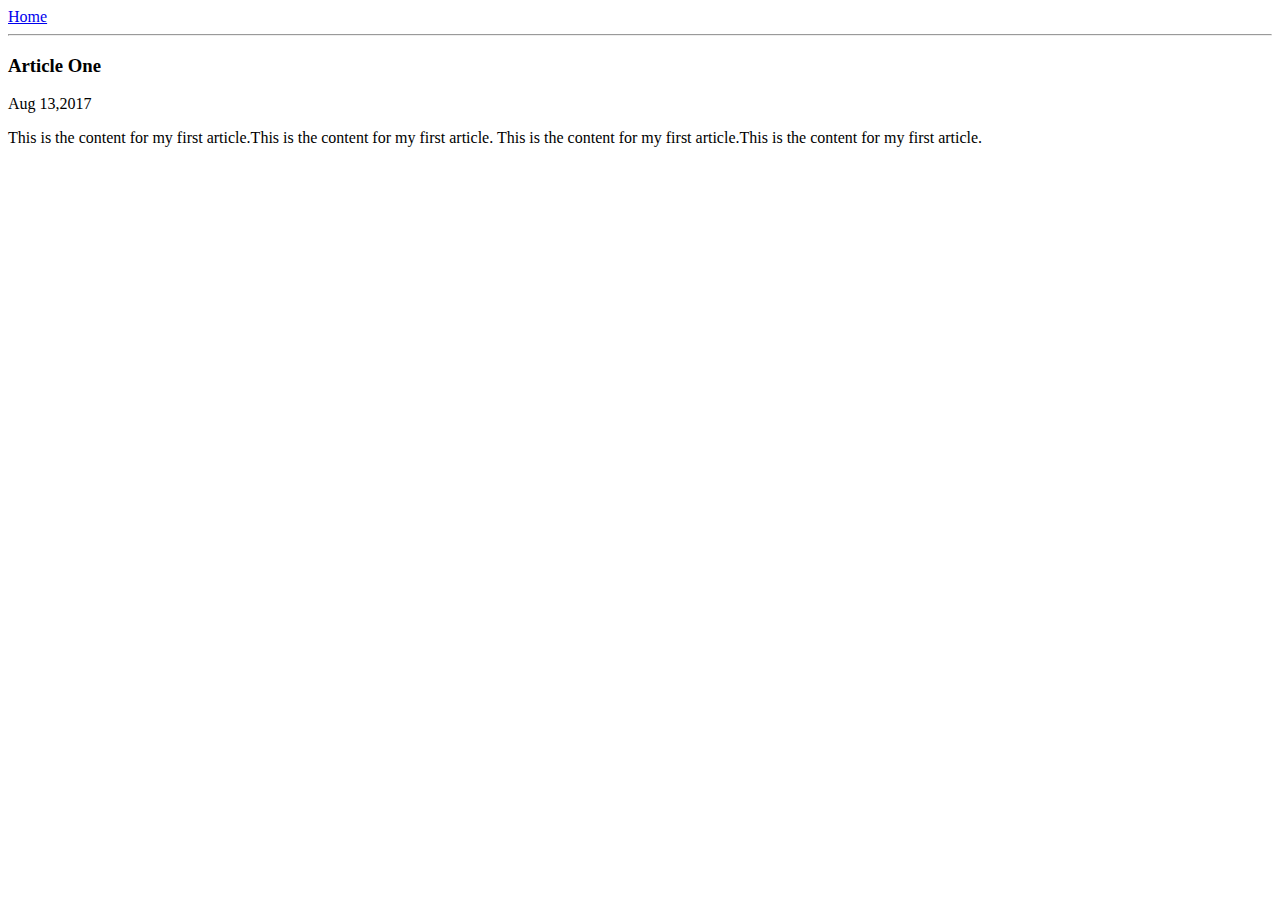
==== ui/article-one.html @ 58d09514 "[imad-console] Updates ui/article-one.html" ====
<html>
     <head>
    		<title>
    			Article One | Oliver Herenj
    		</title>
    		<meta name="viewport" content="width-device-width,initial_scale=1" >
    		
    	</head>
    	<body>
    		<div class="content">
    			<div>
    				<a href="/">Home</a>
    			</div>
    			<hr/>
    			<h3>
    				Article One
    			</h3>
    			<div>
    				Aug 13,2017
    			</div>
    			<div>
    				<p>
    					This is the content for my first article.This is the content for my first article.
    					This is the content for my first article.This is the content for my first article.
    				</p>
    			</div>
    		</div>
    	</body>   
    
</html>
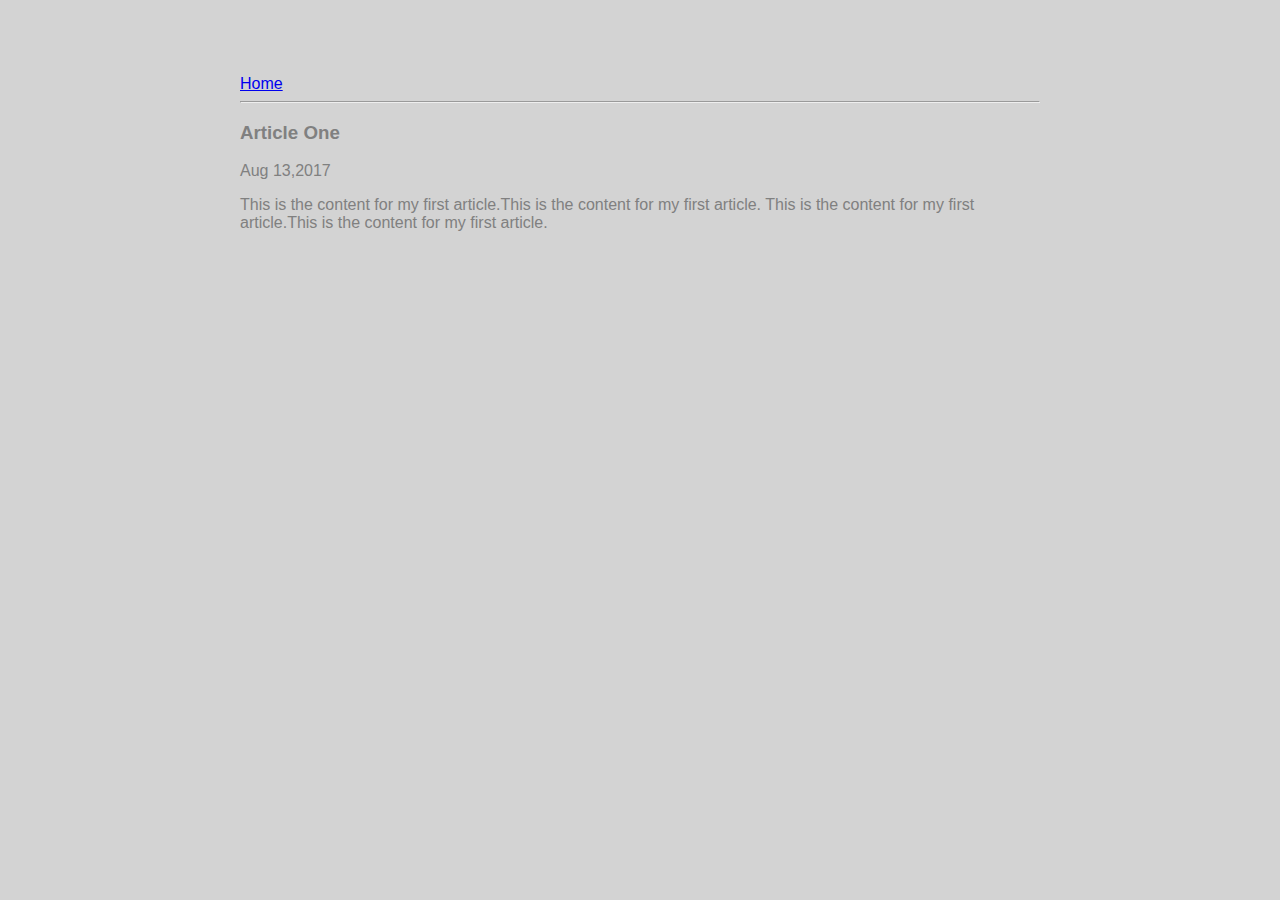
==== commit fd778414: "[imad-console] Updates ui/article-one.html" ====
--- a/ui/article-one.html
+++ b/ui/article-one.html
@@ -4,7 +4,7 @@
     			Article One | Oliver Herenj
     		</title>
     		<meta name="viewport" content="width-device-width,initial_scale=1" >
-    		
+    		 <link href="/ui/style.css" rel="stylesheet" />
     	</head>
     	<body>
     		<div class="content">
--- a/ui/style.css
+++ b/ui/style.css
@@ -0,0 +1,31 @@
+body {
+    font-family: sans-serif;
+    background-color: lightgrey;
+    margin-top: 75px;
+}
+
+.center {
+    text-align: center;
+}
+
+.text-big {
+    font-size: 300%;
+}
+
+.bold {
+    font-weight: bold;
+}
+
+.img-medium {
+    height: 200px;
+}
+
+.content {
+				max-width: 800px;
+				margin: 0 auto;
+				color: grey;
+				font-family: sans-serif;
+				padding-left: 20px;
+				padding-right: 20px;
+				
+			}	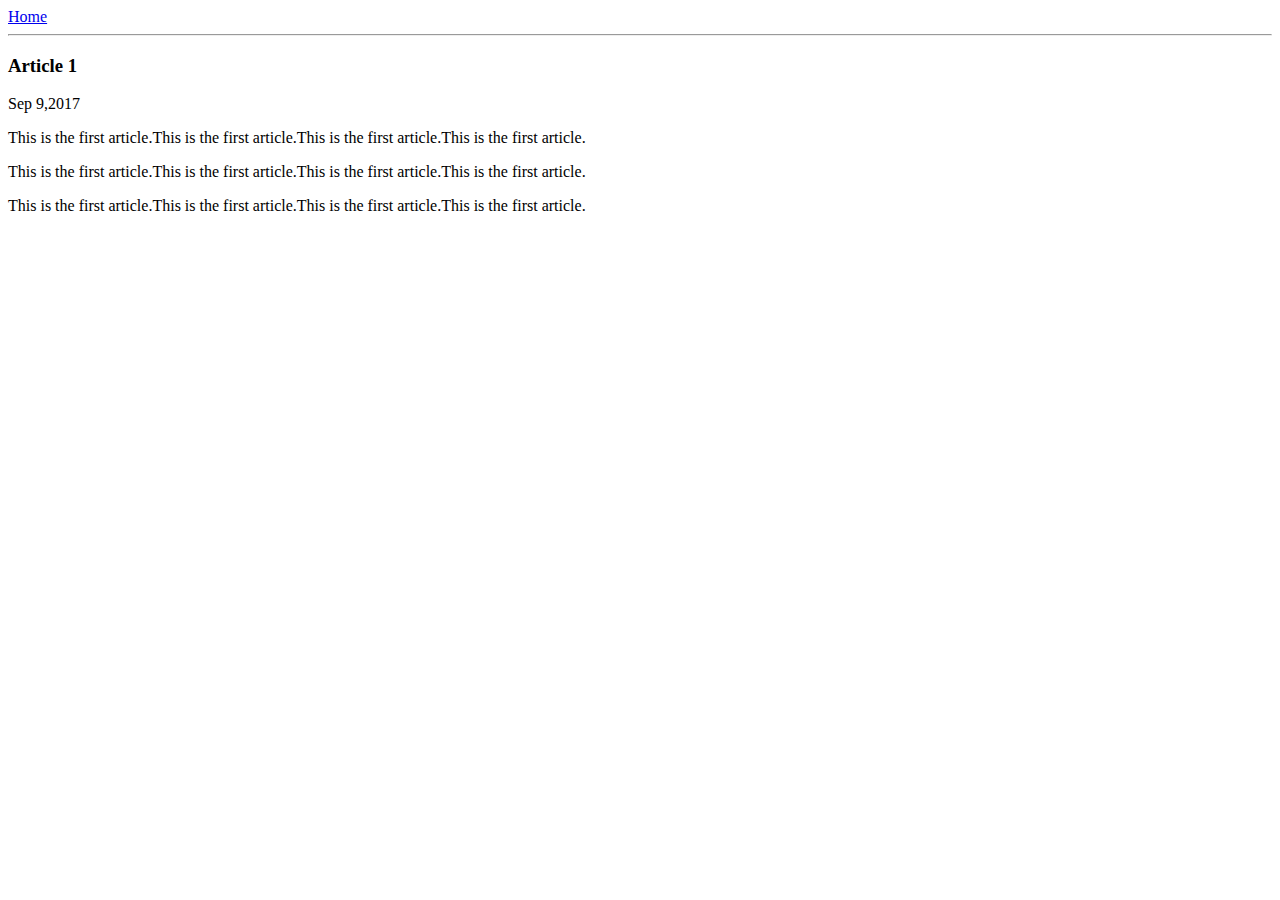
==== commit 4e3d24a2: "[imad-console] Updates ui/article-one.html" ====
--- a/ui/article-one.html
+++ b/ui/article-one.html
@@ -1,30 +1,20 @@
 <html>
-     <head>
-    		<title>
-    			Article One | Oliver Herenj
-    		</title>
-    		<meta name="viewport" content="width-device-width,initial_scale=1" >
-    		 <link href="/ui/style.css" rel="stylesheet" />
-    	</head>
-    	<body>
-    		<div class="content">
-    			<div>
-    				<a href="/">Home</a>
-    			</div>
-    			<hr/>
-    			<h3>
-    				Article One
-    			</h3>
-    			<div>
-    				Aug 13,2017
-    			</div>
-    			<div>
-    				<p>
-    					This is the content for my first article.This is the content for my first article.
-    					This is the content for my first article.This is the content for my first article.
-    				</p>
-    			</div>
-    		</div>
-    	</body>   
-    
+    <head>
+        <title>Article-one | Oliver Herenj</title>
+    </head>
+    <body>
+        <div>
+            <a href='/'>Home</a>
+        </div>
+        <hr/>
+        <h3>Article 1</h3>
+        <div>
+            Sep 9,2017
+        </div>
+        <div>
+            <p>This is the first article.This is the first article.This is the first article.This is the first article.</p>
+            <p>This is the first article.This is the first article.This is the first article.This is the first article.</p
+            <p>This is the first article.This is the first article.This is the first article.This is the first article.</p>
+        </div>
+    </body>
 </html>
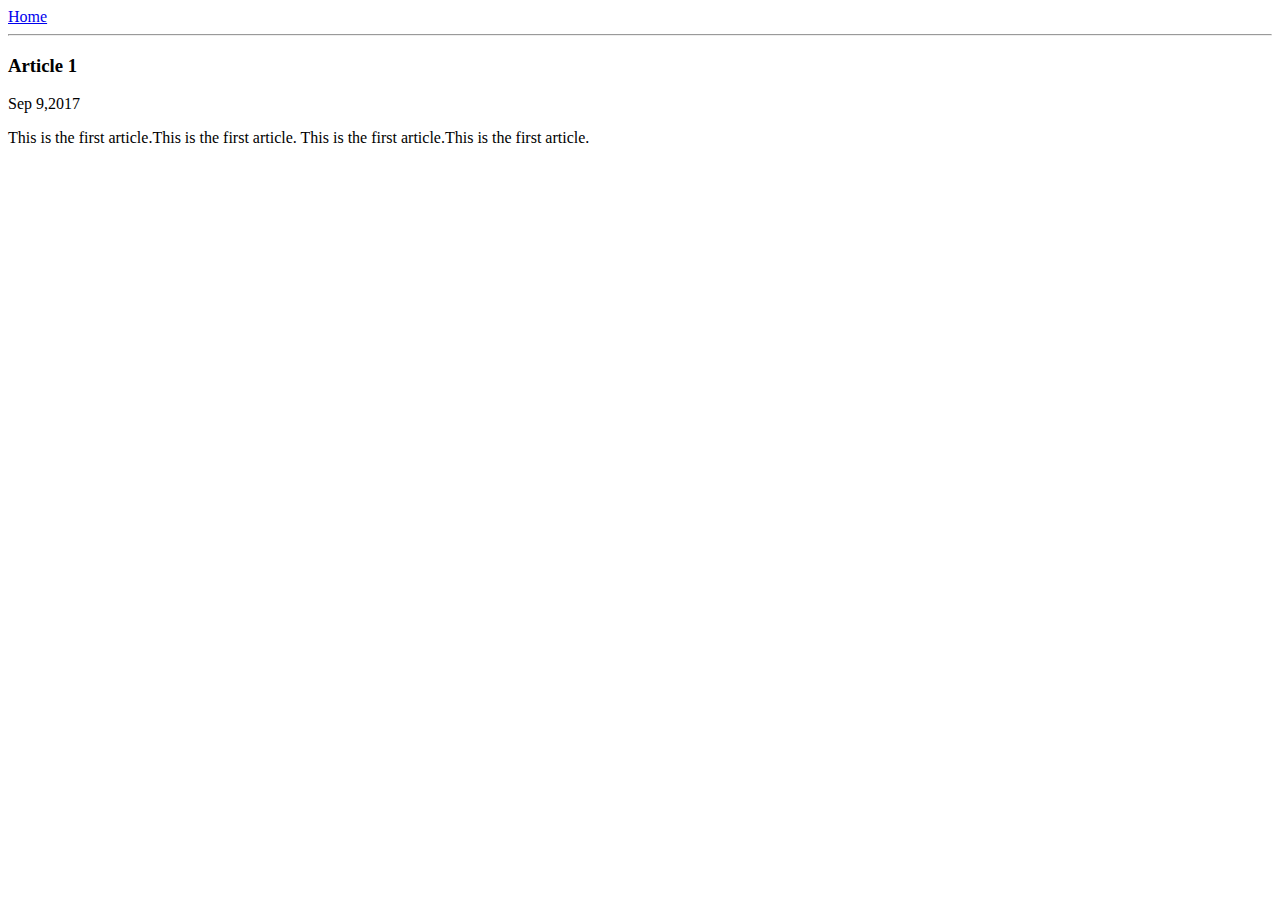
==== commit 59deebe5: "[imad-console] Updates ui/article-one.html" ====
--- a/ui/article-one.html
+++ b/ui/article-one.html
@@ -12,9 +12,11 @@
             Sep 9,2017
         </div>
         <div>
-            <p>This is the first article.This is the first article.This is the first article.This is the first article.</p>
-            <p>This is the first article.This is the first article.This is the first article.This is the first article.</p
-            <p>This is the first article.This is the first article.This is the first article.This is the first article.</p>
+            <p>This is the first article.This is the first article.
+            This is the first article.This is the first article.</p>
+        
+           
         </div>
     </body>
+
 </html>
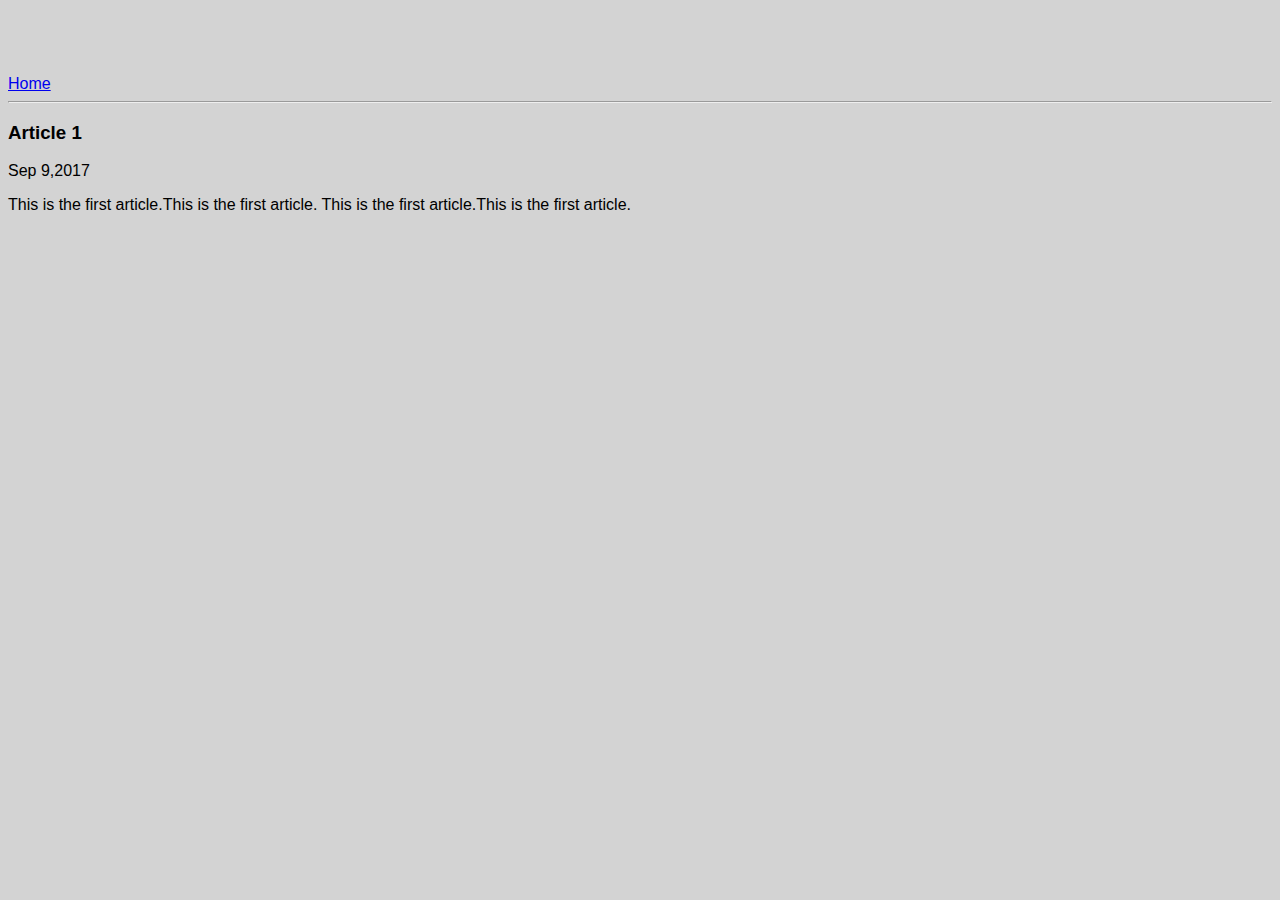
==== commit 5b9805dc: "[imad-console] Updates ui/article-one.html" ====
--- a/ui/article-one.html
+++ b/ui/article-one.html
@@ -1,6 +1,8 @@
 <html>
     <head>
         <title>Article-one | Oliver Herenj</title>
+        <meta name="viewport" content="width-device-width,initial-scale=1" /> 
+        <link href="/ui/style.css" rel="stylesheet" />
     </head>
     <body>
         <div>
--- a/ui/style.css
+++ b/ui/style.css
@@ -0,0 +1,21 @@
+body {
+    font-family: sans-serif;
+    background-color: lightgrey;
+    margin-top: 75px;
+}
+
+.center {
+    text-align: center;
+}
+
+.text-big {
+    font-size: 300%;
+}
+
+.bold {
+    font-weight: bold;
+}
+
+.img-medium {
+    height: 200px;
+}